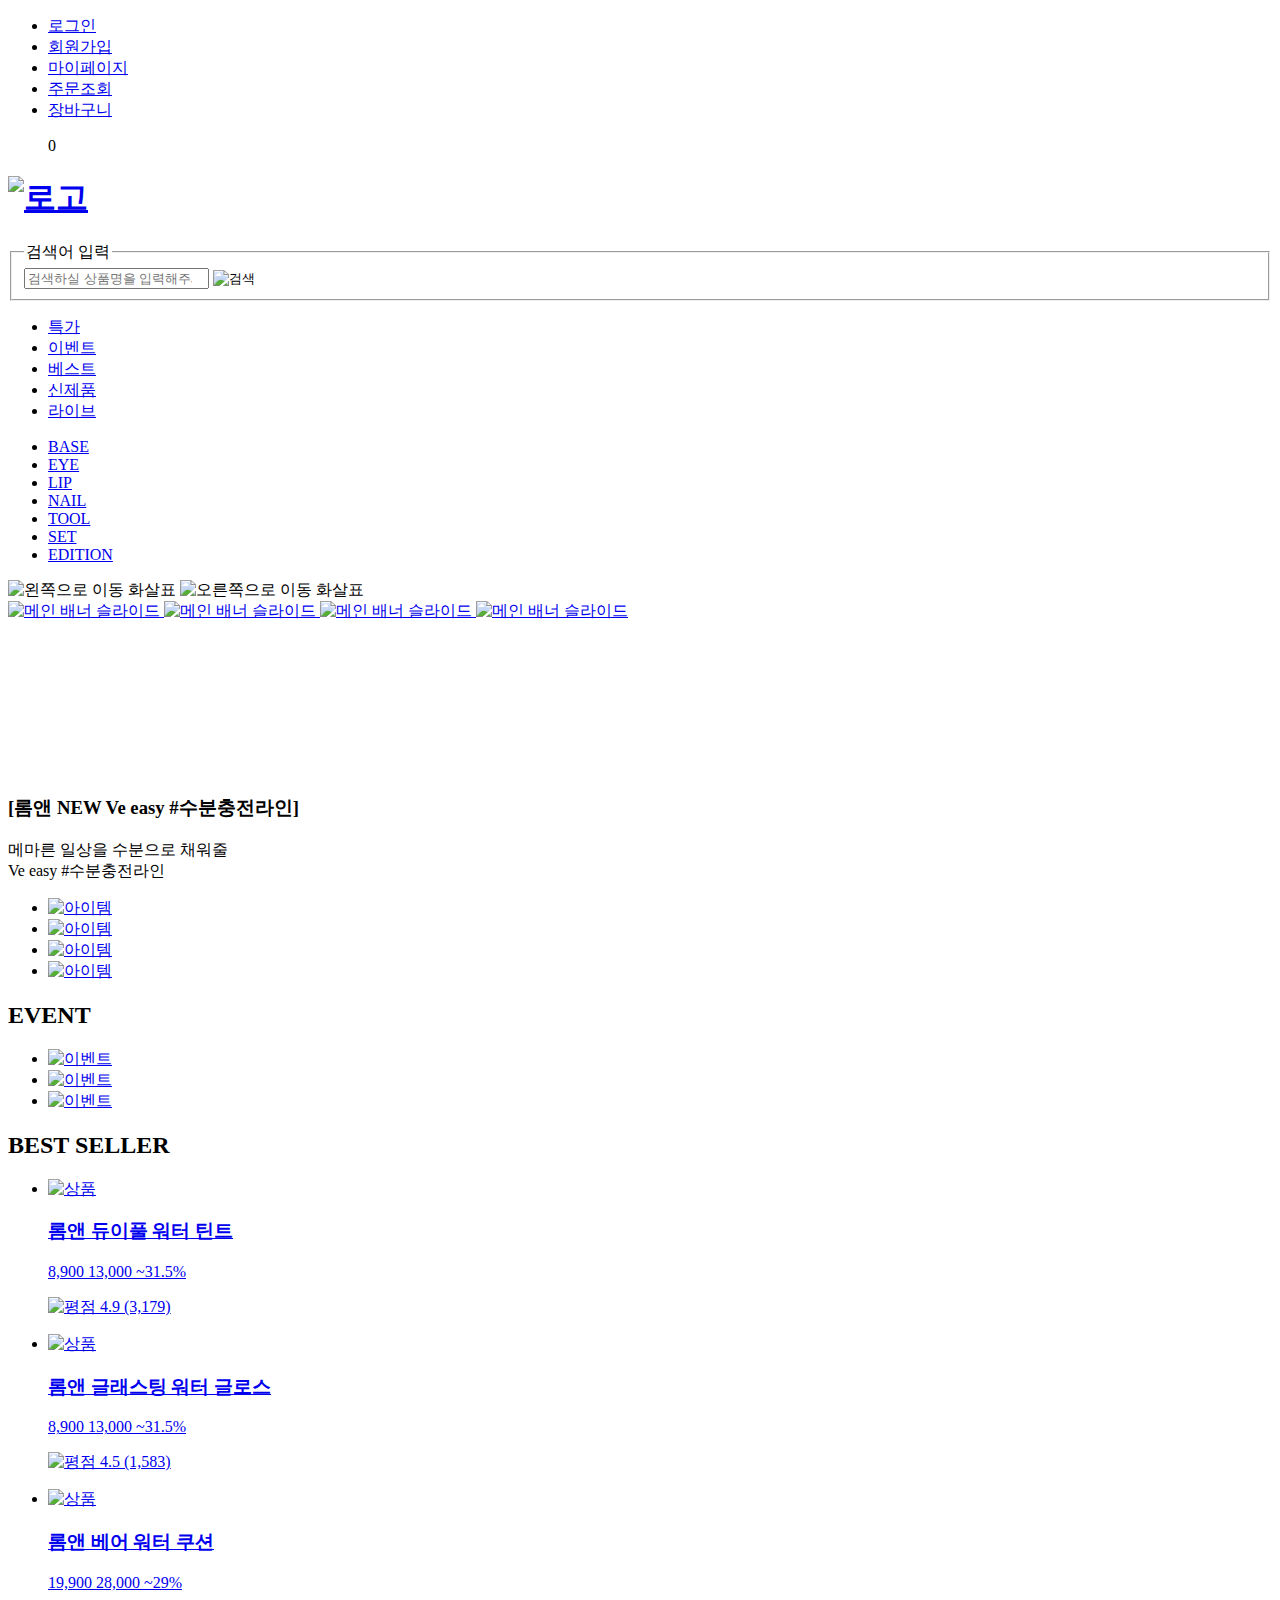
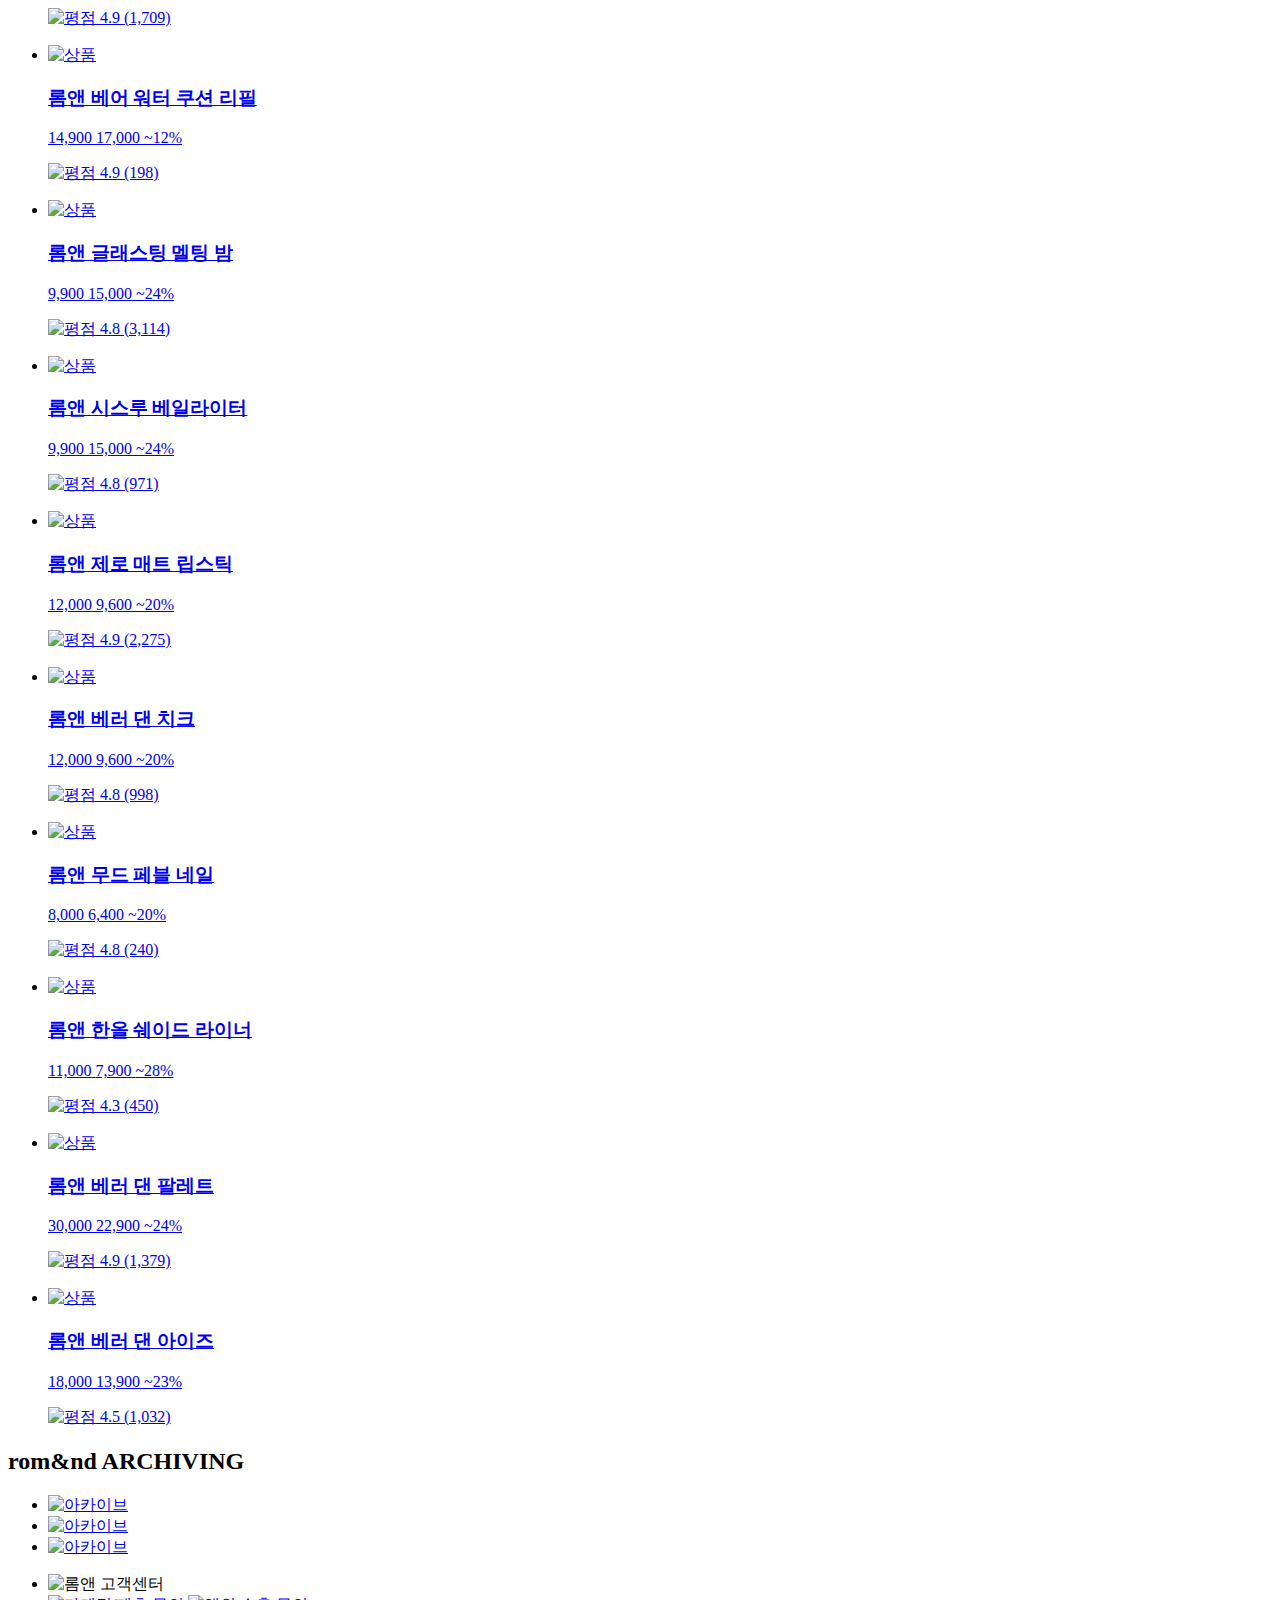
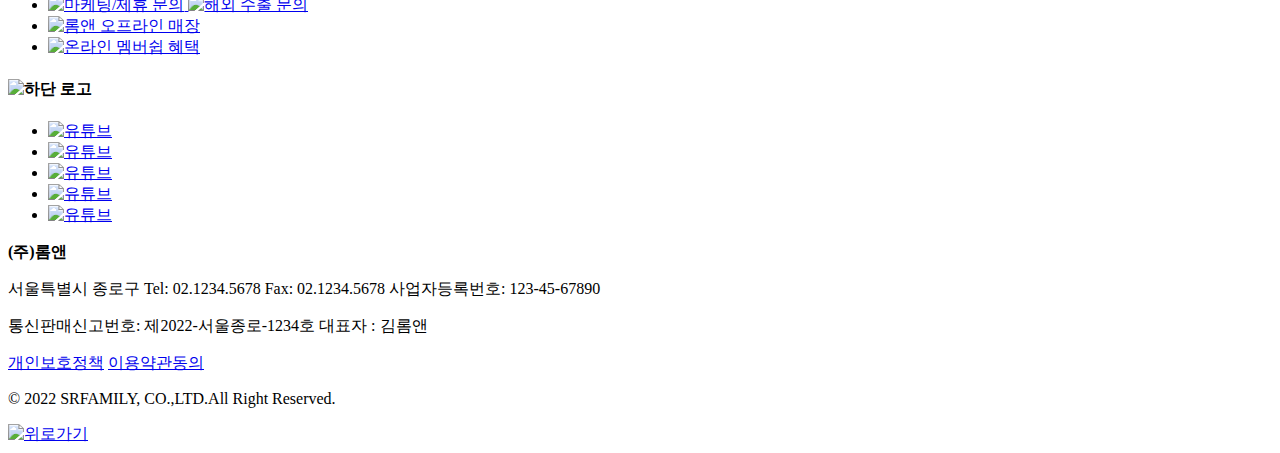
==== index.html @ a65cdbbd "Add files via upload" ====
<!DOCTYPE html>
<html lang="ko">

<head>
  <meta charset="UTF-8">
  <meta http-equiv="X-UA-Compatible" content="IE=edge">
  <meta name="viewport" content="width=device-width, initial-scale=1.0">
  <title>롬앤</title>
  <link rel="stylesheet" href="css/reset.css">
  <link rel="stylesheet" href="css/header.css">
  <link rel="stylesheet" href="css/footer.css">
  <link rel="stylesheet" href="css/index.css">

  <link rel="preconnect" href="https://fonts.googleapis.com">
  <link rel="preconnect" href="https://fonts.gstatic.com" crossorigin>
  <link href="https://fonts.googleapis.com/css2?family=Nanum+Gothic&display=swap" rel="stylesheet">

  <script src="js/jquery-3.6.3.min.js"></script>
  <script src="js/main.js"></script>
  <script src="js/index.js"></script>
</head>

<body>
  <!-- header 영역 시작 -->
  <header>
    <div id="gnb_top">
      <nav id="gnb_top_inner">
        <ul>
          <li>
            <a href="login.html">로그인</a>
          </li>
          <li>
            <a href="join.html">회원가입</a>
          </li>
          <li>
            <a href="#">마이페이지</a>
          </li>
          <li>
            <a href="#">주문조회</a>
          </li>
          <li class="basket">
            <a href="#">장바구니</a>
            <div class="basket_circle">
              <p>0</p>
            </div>
          </li>
        </ul>
      </nav>
    </div>

    <div id="header_top">
      <div id="header_top_inner">
        <div id="header_top_first">
          <h1>
            <a href="index.html">
              <img src="images/logo.png" alt="로고">
            </a>
          </h1>

          <div id="header_search_area">
            <fieldset>
              <legend>검색어 입력</legend>
              <form action="#">
                <input type="search" class="saerch_bar" placeholder="검색하실 상품명을 입력해주세요">
                <input type="image" src="images/loupe.png" alt="검색" class="search_img">
              </form>
            </fieldset>
          </div>

          <ul>
            <li><a href="#">특가</a></li>
            <li><a href="#">이벤트</a></li>
            <li><a href="#">베스트</a></li>
            <li><a href="#">신제품</a></li>
            <li><a href="#">라이브</a></li>
          </ul>
        </div>
        <div id="header_top_second">
          <ul>
            <li><a href="category.html">BASE</a></li>
            <li><a href="#">EYE</a></li>
            <li><a href="#">LIP</a></li>
            <li><a href="#">NAIL</a></li>
            <li><a href="#">TOOL</a></li>
            <li><a href="#">SET</a></li>
            <li><a href="#">EDITION</a></li>
          </ul>
        </div>
      </div>
    </div>
  </header>
  <!-- header 영역 종료 -->

  <!-- content 영역 시작 -->
  <section id="banner_slider">
    <div class="slide_box">
      <img class="arrow left_arrow" src="images/left-arrow.png" alt="왼쪽으로 이동 화살표">
      <img class="arrow right_arrow" src="images/right-arrow.png" alt="오른쪽으로 이동 화살표">

      <div class="slide">
        <a href="#">
          <img src="images/main_banner_slider_01.jpeg" alt="메인 배너 슬라이드">
        </a>
        <a href="#">
          <img src="images/main_banner_slider_02.jpeg" alt="메인 배너 슬라이드">
        </a>
        <a href="#">
          <img src="images/main_banner_slider_03.jpeg" alt="메인 배너 슬라이드">
        </a>
        <a href="#">
          <img src="images/main_banner_slider_04.jpeg" alt="메인 배너 슬라이드">
        </a>
      </div>
    </div>
  </section>

  <section id="banner_slider2">
    <div id="banner_slider2_inner">
      <article id="youtube_area">
        <iframe src="https://www.youtube.com/embed/dQ9LMAcHzP8" title="YouTube video player" frameborder="0"
          allow="accelerometer; autoplay; clipboard-write; encrypted-media; gyroscope; picture-in-picture; web-share"
          allowfullscreen></iframe>
      </article>

      <div id="banner_slider2_header">
        <h3>[롬앤 NEW Ve easy #수분충전라인]</h3>
        <p>
          메마른 일상을 수분으로 채워줄
          <br>
          Ve easy #수분충전라인
        </p>
      </div>

      <div id="banner_slider2_content">
        <ul>
          <li>
            <a href="#">
              <img src="images/main_banner_slider2_01.jpeg" alt="아이템">
            </a>
          </li>
          <li>
            <a href="#">
              <img src="images/main_banner_slider2_02.jpeg" alt="아이템">
            </a>
          </li>
          <li>
            <a href="#">
              <img src="images/main_banner_slider2_03.jpeg" alt="아이템">
            </a>
          </li>
          <li>
            <a href="#">
              <img src="images/main_banner_slider2_04.jpeg" alt="아이템">
            </a>
          </li>
        </ul>
      </div>
    </div>
  </section>

  <section id="event">
    <h2>EVENT</h2>
    <ul>
      <li>
        <a href="#">
          <img src="images/event_01.jpeg" alt="이벤트">
        </a>
      </li>
      <li>
        <a href="#">
          <img src="images/event_02.png" alt="이벤트">
        </a>
      </li>
      <li>
        <a href="#">
          <img src="images/event_03.jpeg" alt="이벤트">
        </a>
      </li>
    </ul>
  </section>

  <section id="best_seller">
    <h2>BEST SELLER</h2>

    <ul>
      <li>
        <a href="#">
          <img src="images/product_01.jpeg" alt="상품">
          <div class="product_info">
            <h3 class="best_seller_title">롬앤 듀이풀 워터 틴트</h3>
            <p class="best_seller_content">
              <span class="discount_price">8,900</span>
              <span class="origin_price">13,000</span>
              <span class="discount">~31.5%</span>
            </p>
            <p class="best_seller_rating">
              <img src="images/star.png" alt="평점">
              <span>4.9 (3,179)</span>
            </p>
          </div>
        </a>
      </li>
      <li>
        <a href="#">
          <img src="images/product_02.jpeg" alt="상품">
          <div class="product_info">
            <h3 class="best_seller_title">롬앤 글래스팅 워터 글로스</h3>
            <p class="best_seller_content">
              <span class="discount_price">8,900</span>
              <span class="origin_price">13,000</span>
              <span class="discount">~31.5%</span>
            </p>
            <p class="best_seller_rating">
              <img src="images/star.png" alt="평점">
              <span>4.5 (1,583)</span>
            </p>
          </div>
        </a>
      </li>
      <li>
        <a href="product1.html">
          <img src="images/product_03.jpeg" alt="상품">
          <div class="product_info">
            <h3 class="best_seller_title">롬앤 베어 워터 쿠션</h3>
            <p class="best_seller_content">
              <span class="discount_price">19,900</span>
              <span class="origin_price">28,000</span>
              <span class="discount">~29%</span>
            </p>
            <p class="best_seller_rating">
              <img src="images/star.png" alt="평점">
              <span>4.9 (1,709)</span>
            </p>
          </div>
        </a>
      </li>
      <li>
        <a href="#">
          <img src="images/product_04.jpeg" alt="상품">
          <div class="product_info">
            <h3 class="best_seller_title">롬앤 베어 워터 쿠션 리필</h3>
            <p class="best_seller_content">
              <span class="discount_price">14,900</span>
              <span class="origin_price">17,000</span>
              <span class="discount">~12%</span>
            </p>
            <p class="best_seller_rating">
              <img src="images/star.png" alt="평점">
              <span>4.9 (198)</span>
            </p>
          </div>
        </a>
      </li>
      <li>
        <a href="#">
          <img src="images/Bestimg05.jpg" alt="상품">
          <div class="product_info">
            <h3 class="best_seller_title">롬앤 글래스팅 멜팅 밤</h3>
            <p class="best_seller_content">
              <span class="discount_price">9,900</span>
              <span class="origin_price">15,000</span>
              <span class="discount">~24%</span>
            </p>
            <p class="best_seller_rating">
              <img src="images/star.png" alt="평점">
              <span>4.8 (3,114)</span>
            </p>
          </div>
        </a>
      </li>
      <li>
        <a href="#">
          <img src="images/Bestimg06.jpg" alt="상품">
          <div class="product_info">
            <h3 class="best_seller_title">롬앤 시스루 베일라이터</h3>
            <p class="best_seller_content">
              <span class="discount_price">9,900</span>
              <span class="origin_price">15,000</span>
              <span class="discount">~24%</span>
            </p>
            <p class="best_seller_rating">
              <img src="images/star.png" alt="평점">
              <span>4.8 (971)</span>
            </p>
          </div>
        </a>
      </li>
      <li>
        <a href="#">
          <img src="images/Bestimg07.jpg" alt="상품">
          <div class="product_info">
            <h3 class="best_seller_title">롬앤 제로 매트 립스틱</h3>
            <p class="best_seller_content">
              <span class="discount_price">12,000</span>
              <span class="origin_price">9,600</span>
              <span class="discount">~20%</span>
            </p>
            <p class="best_seller_rating">
              <img src="images/star.png" alt="평점">
              <span>4.9 (2,275)</span>
            </p>
          </div>
        </a>
      </li>
      <li>
        <a href="#">
          <img src="images/Bestimg08.jpg" alt="상품">
          <div class="product_info">
            <h3 class="best_seller_title">롬앤 베러 댄 치크</h3>
            <p class="best_seller_content">
              <span class="discount_price">12,000</span>
              <span class="origin_price">9,600</span>
              <span class="discount">~20%</span>
            </p>
            <p class="best_seller_rating">
              <img src="images/star.png" alt="평점">
              <span>4.8 (998)</span>
            </p>
          </div>
        </a>
      </li>
      <li>
        <a href="#">
          <img src="images/Bestimg09.jpg" alt="상품">
          <div class="product_info">
            <h3 class="best_seller_title">롬앤 무드 페블 네일</h3>
            <p class="best_seller_content">
              <span class="discount_price">8,000</span>
              <span class="origin_price">6,400</span>
              <span class="discount">~20%</span>
            </p>
            <p class="best_seller_rating">
              <img src="images/star.png" alt="평점">
              <span>4.8 (240)</span>
            </p>
          </div>
        </a>
      </li>
      <li>
        <a href="#">
          <img src="images/Bestimg10.jpg" alt="상품">
          <div class="product_info">
            <h3 class="best_seller_title">롬앤 한올 쉐이드 라이너</h3>
            <p class="best_seller_content">
              <span class="discount_price">11,000</span>
              <span class="origin_price">7,900</span>
              <span class="discount">~28%</span>
            </p>
            <p class="best_seller_rating">
              <img src="images/star.png" alt="평점">
              <span>4.3 (450)</span>
            </p>
          </div>
        </a>
      </li>
      <li>
        <a href="#">
          <img src="images/Bestimg15.jpg" alt="상품">
          <div class="product_info">
            <h3 class="best_seller_title">롬앤 베러 댄 팔레트</h3>
            <p class="best_seller_content">
              <span class="discount_price">30,000</span>
              <span class="origin_price">22,900</span>
              <span class="discount">~24%</span>
            </p>
            <p class="best_seller_rating">
              <img src="images/star.png" alt="평점">
              <span>4.9 (1,379)</span>
            </p>
          </div>
        </a>
      </li>
      <li>
        <a href="#">
          <img src="images/Bestimg18.jpg" alt="상품">
          <div class="product_info">
            <h3 class="best_seller_title">롬앤 베러 댄 아이즈</h3>
            <p class="best_seller_content">
              <span class="discount_price">18,000</span>
              <span class="origin_price">13,900</span>
              <span class="discount">~23%</span>
            </p>
            <p class="best_seller_rating">
              <img src="images/star.png" alt="평점">
              <span>4.5 (1,032)</span>
            </p>
          </div>
        </a>
      </li>
    </ul>
  </section>

  <section id="archiving">
    <h2>rom&nd ARCHIVING</h2>
    <ul>
      <li>
        <a href="#">
          <img src="images/archiving_01.jpeg" alt="아카이브">
        </a>
      </li>
      <li>
        <a href="#">
          <img src="images/archiving_02.jpeg" alt="아카이브">
        </a>
      </li>
      <li>
        <a href="#">
          <img src="images/archiving_03.jpeg" alt="아카이브">
        </a>
      </li>
    </ul>
  </section>
  <!-- content 영역 종료 -->

  <!-- footer 영역 시작 -->
  <footer>
    <section id="customer">
      <div id="customer_inner">
        <ul>
          <li>
            <img src="images/footer_info.png" alt="롬앤 고객센터">
          </li>
          <li>
            <a href="#">
              <img src="images/marketing.png" alt="마케팅/제휴 문의">
            </a>
            <a href="#">
              <img src="images/global_expert.png" alt="해외 수출 문의">
            </a>
          </li>
          <li>
            <a href="#">
              <img src="images/rmd_footer_store.jpg" alt="롬앤 오프라인 매장">
            </a>
          </li>
          <li>
            <a href="#">
              <img src="images/rmd_footer_benefit.jpg" alt="온라인 멤버쉽 혜택">
            </a>
          </li>
        </ul>
      </div>
    </section>

    <div id="footer_copy_area">
      <div id="footer_copy_inner">
        <div id="sns_info">
          <h4>
            <img src="images/rmd_footer_logo.jpg" alt="하단 로고">
          </h4>
          <ul>
            <li>
              <a href="#">
                <img src="images/youtube_box_3.png" alt="유튜브">
              </a>
            </li>
            <li>
              <a href="#">
                <img src="images/footer_sns_insta.jpg" alt="유튜브">
              </a>
            </li>
            <li>
              <a href="#">
                <img src="images/footer_sns_blog.jpg" alt="유튜브">
              </a>
            </li>
            <li>
              <a href="#">
                <img src="images/footer_sns_facebook.jpg" alt="유튜브">
              </a>
            </li>
            <li>
              <a href="#">
                <img src="images/footer_sns_katalk.jpg" alt="유튜브">
              </a>
            </li>
          </ul>
        </div>
        <div id="company_info">
          <p class="company_title">
            <strong>(주)롬앤</strong>
          </p>
          <p class="company_content">
            서울특별시 종로구 Tel: 02.1234.5678 Fax: 02.1234.5678 사업자등록번호: 123-45-67890
          </p>
          <p class="company_content">
            통신판매신고번호: 제2022-서울종로-1234호 대표자 : 김롬앤
          </p>
          <div id="company_policy">
            <a href="#">개인보호정책</a>
            <a href="#">이용약관동의</a>
          </div>
          <p class="company_copy">
            &copy; 2022 SRFAMILY, CO.,LTD.All Right Reserved.
          </p>
        </div>
      </div>
    </div>
  </footer>
  <!-- footer 영역 시작 -->

  <!-- arrow 영역 시작 -->
  <div id="arrow">
    <a href="#">
      <img src="images/upload.png" alt="위로가기">
    </a>
  </div>
  <!-- arrow 영역 종료 -->
</body>

</html>
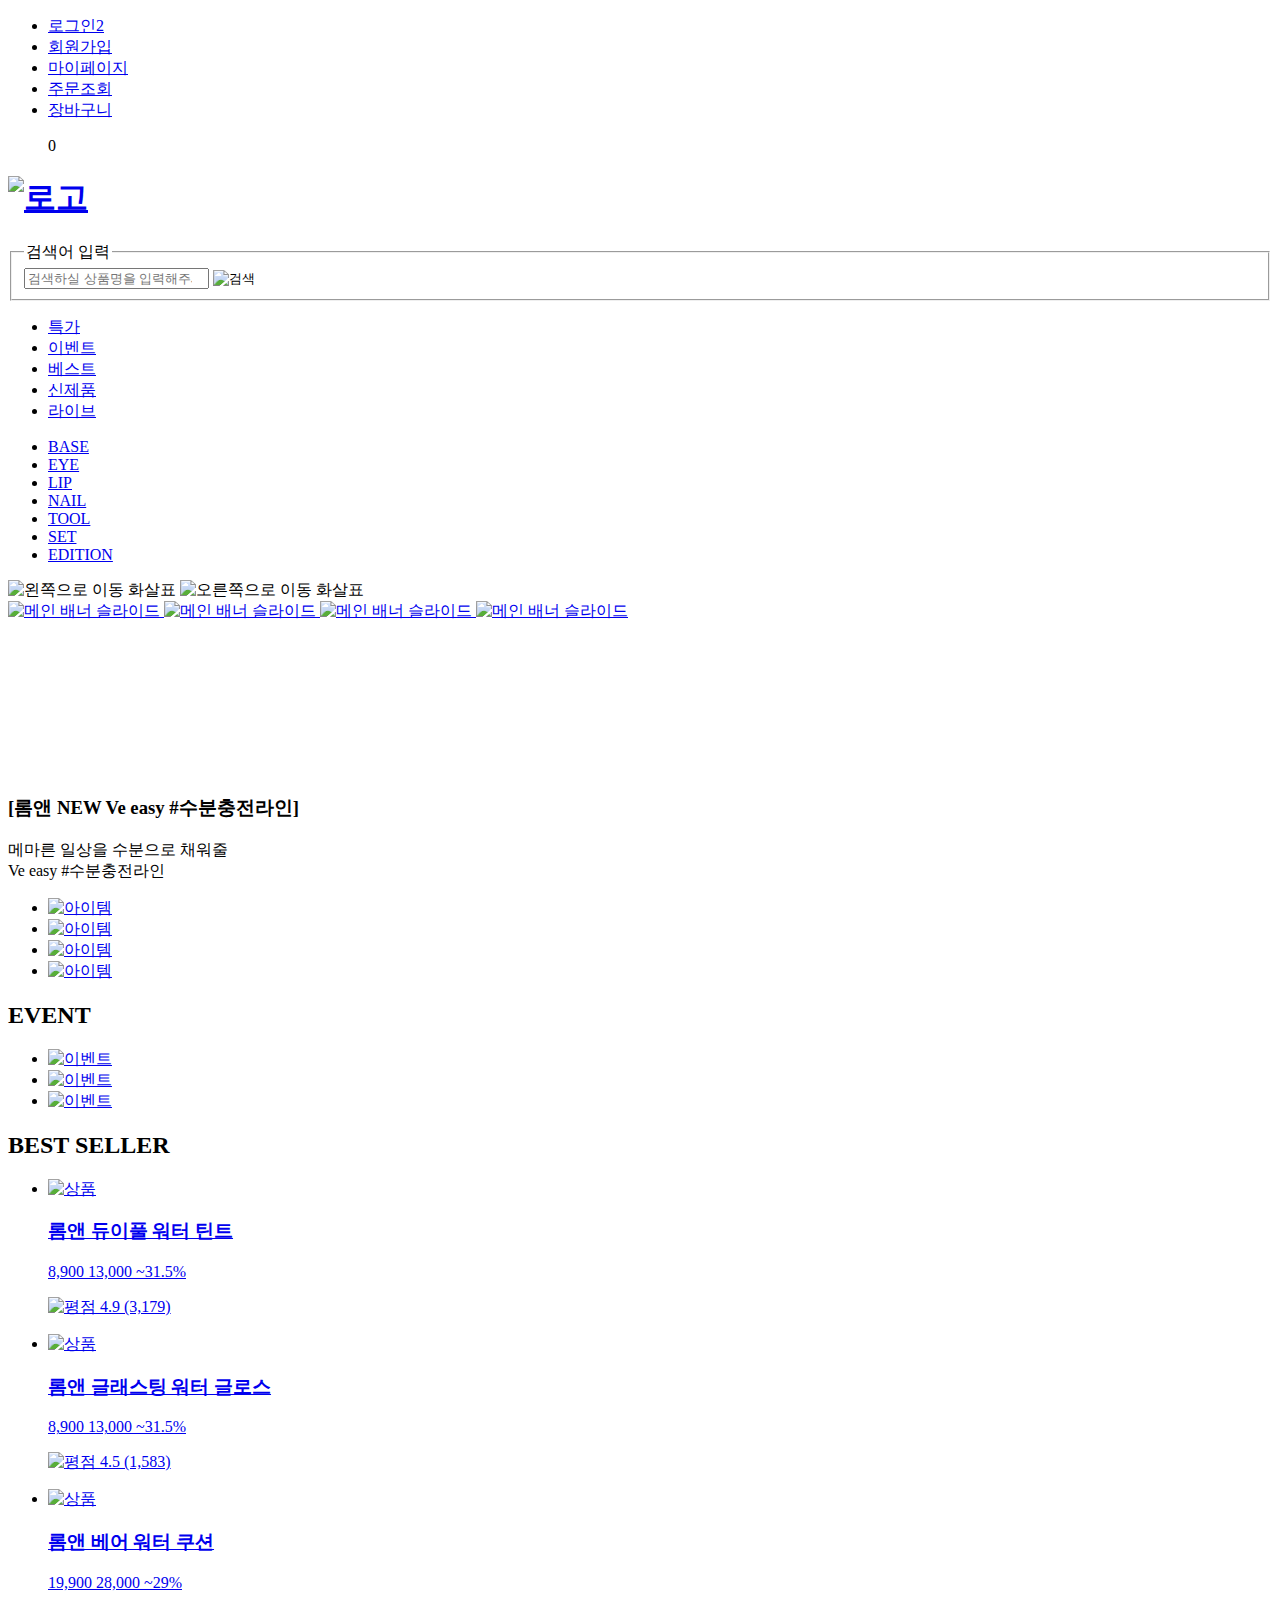
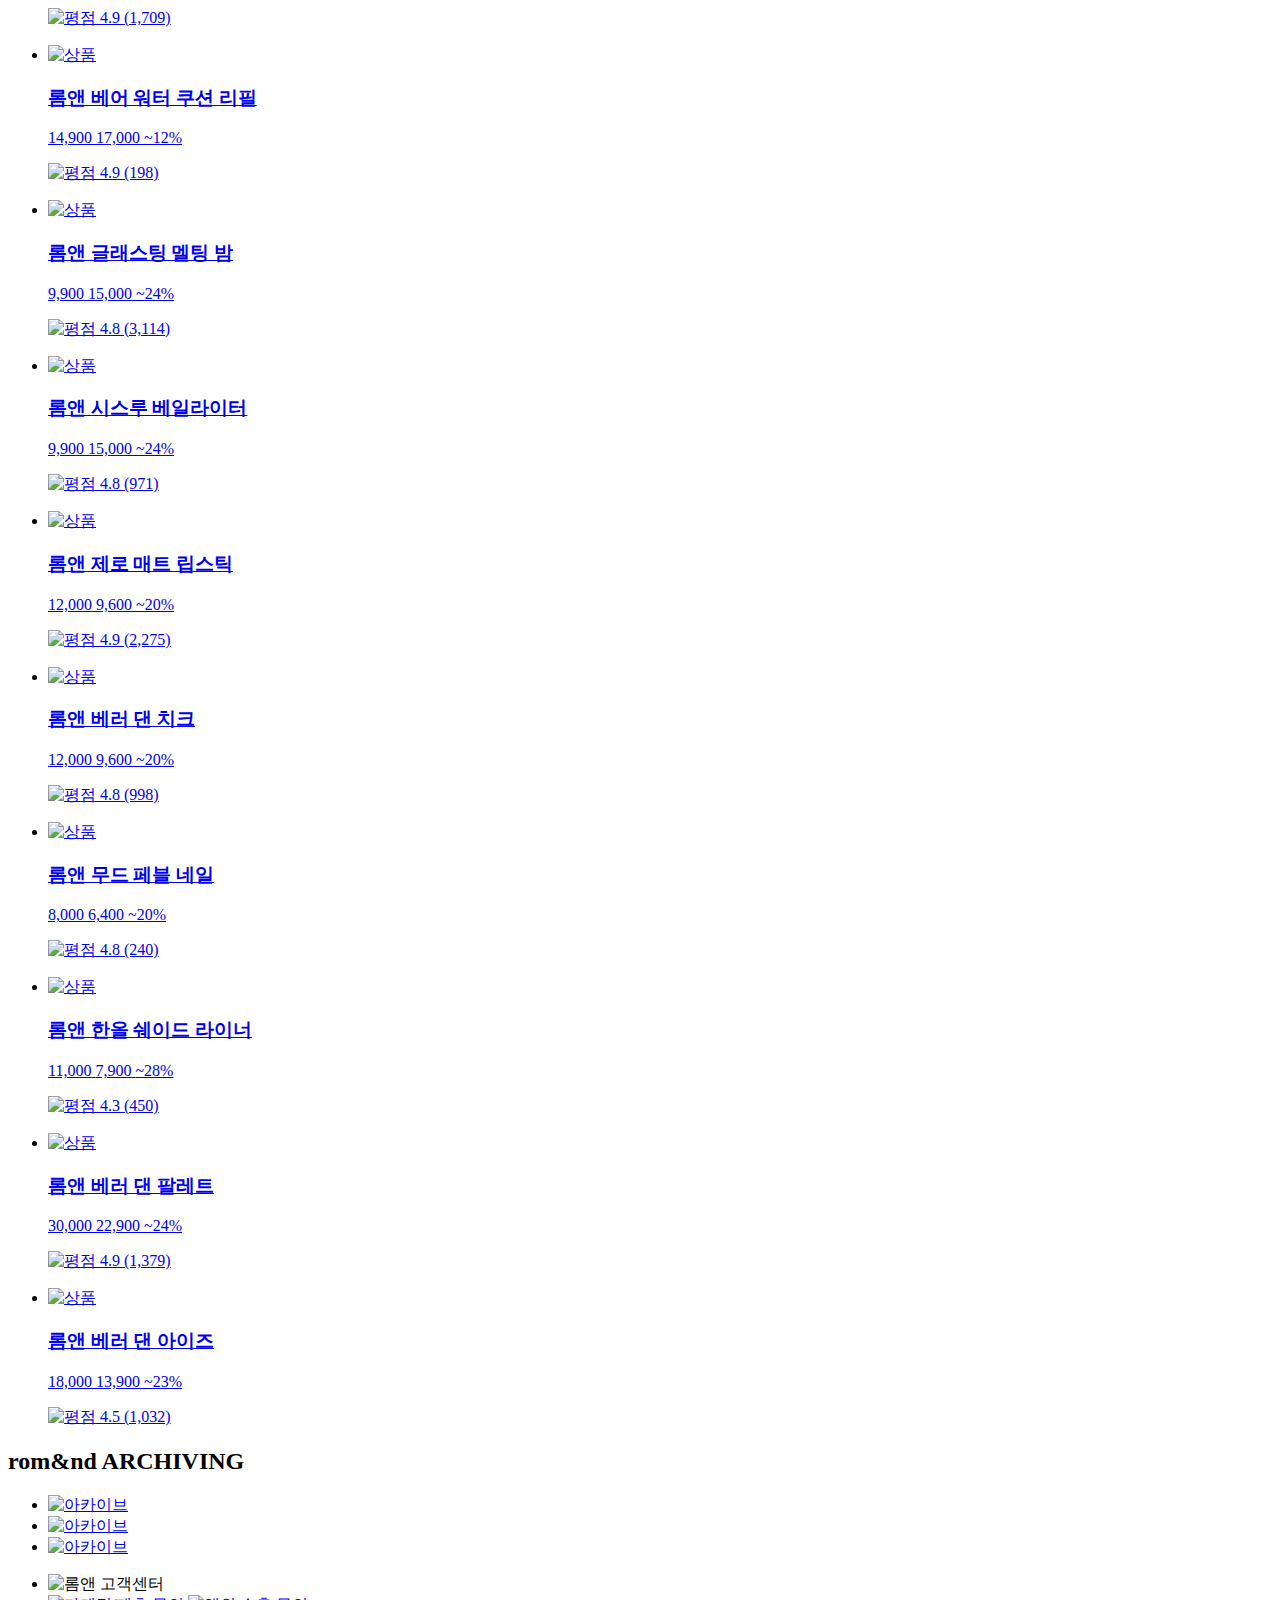
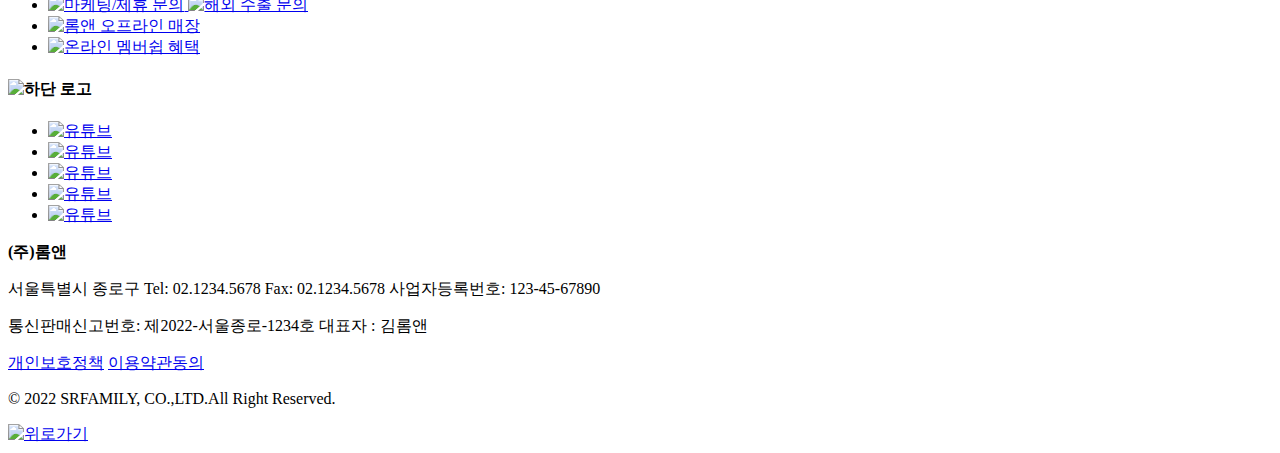
==== commit b47ab926: "로그인 > 로그인2로 바꿈" ====
--- a/index.html
+++ b/index.html
@@ -27,7 +27,7 @@
       <nav id="gnb_top_inner">
         <ul>
           <li>
-            <a href="login.html">로그인</a>
+            <a href="login.html">로그인2</a>
           </li>
           <li>
             <a href="join.html">회원가입</a>
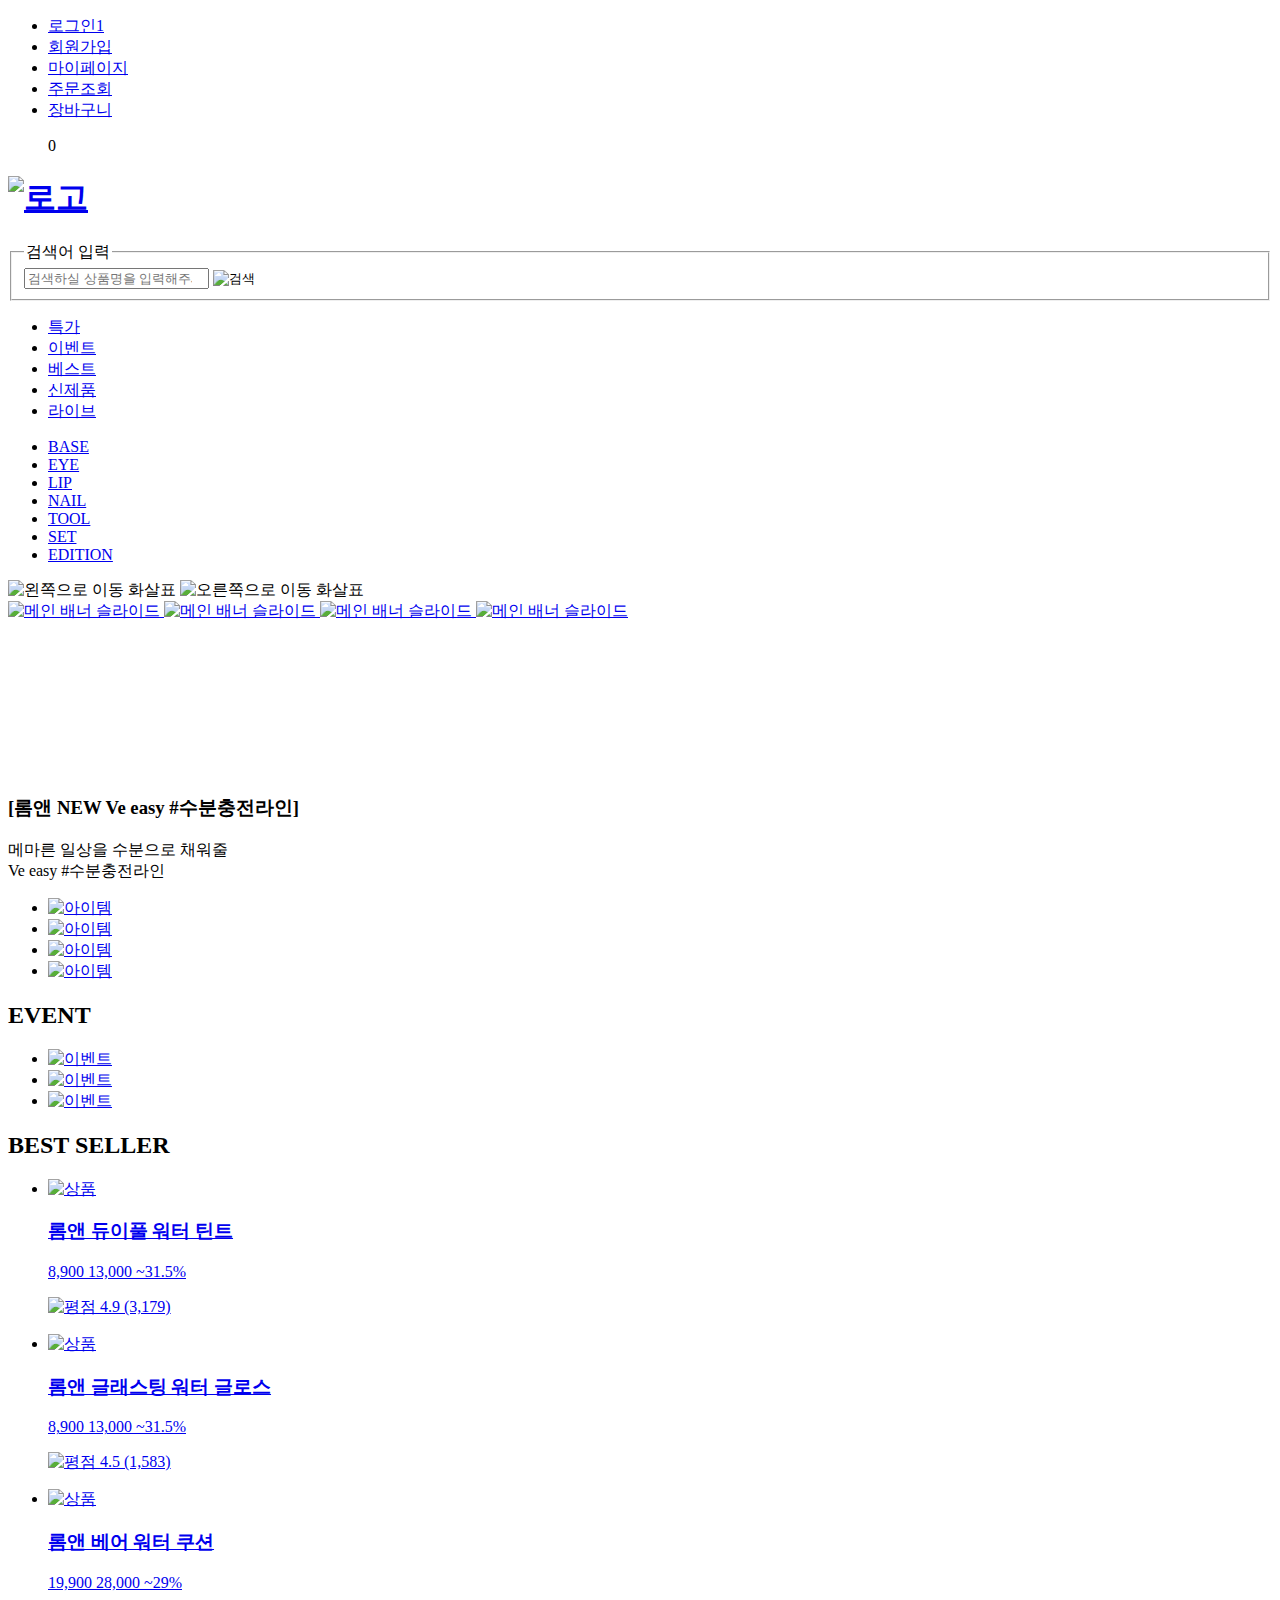
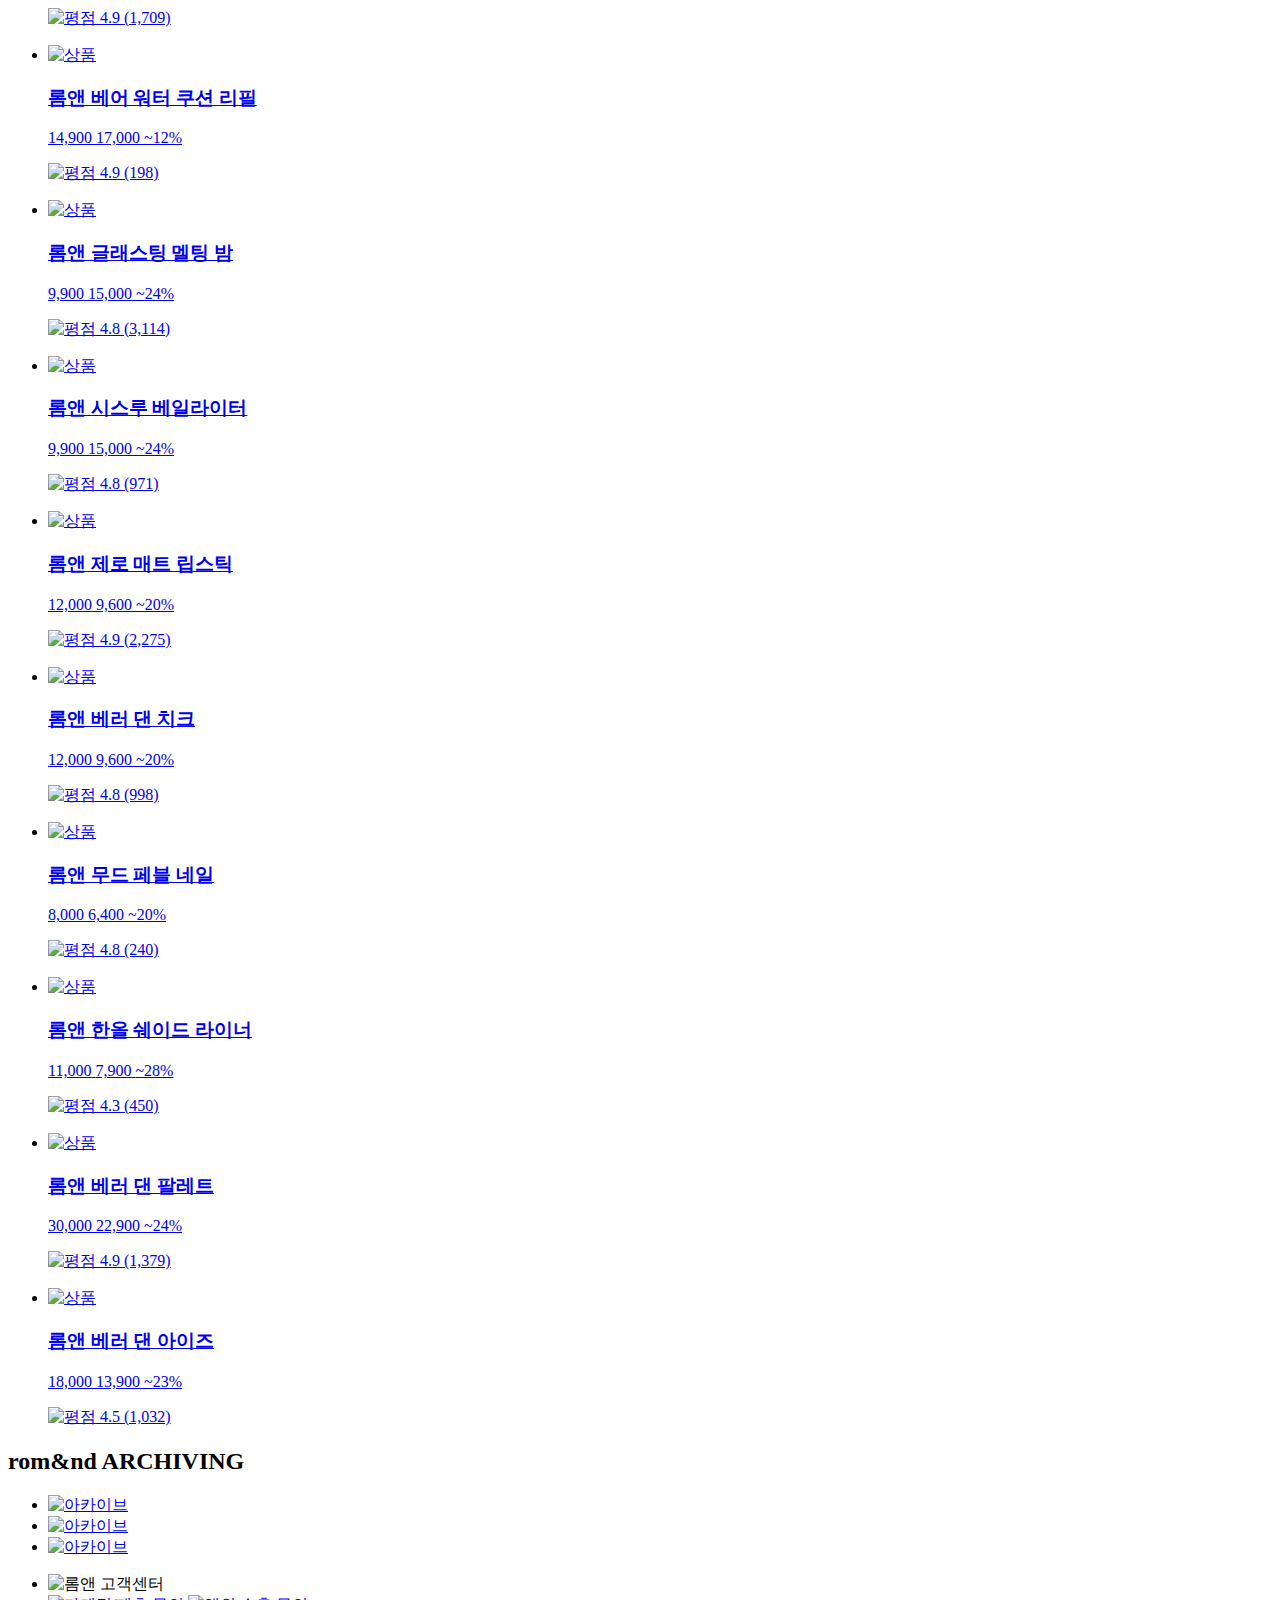
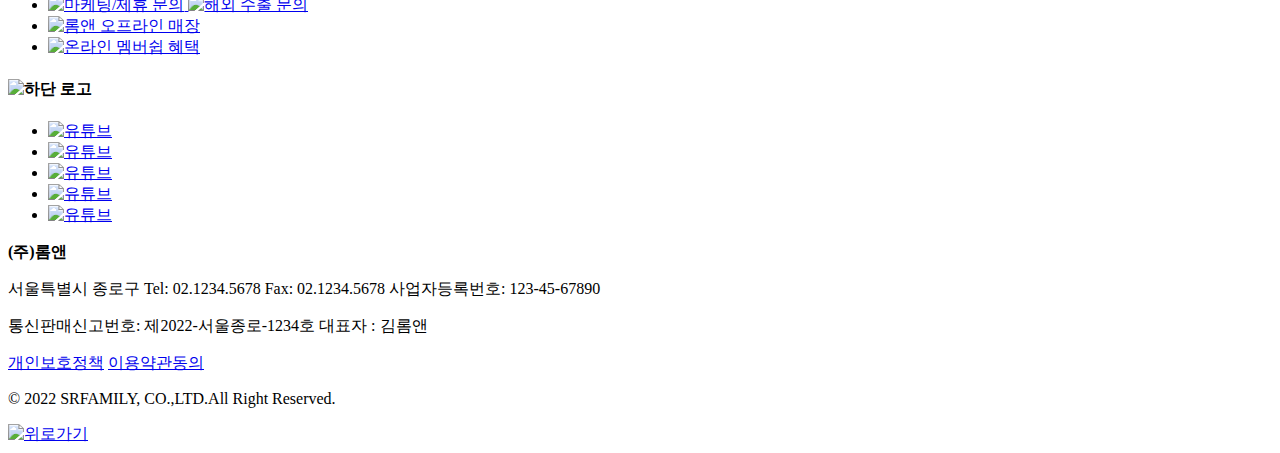
==== commit aaa3559e: "tnwjd" ====
--- a/index.html
+++ b/index.html
@@ -27,7 +27,7 @@
       <nav id="gnb_top_inner">
         <ul>
           <li>
-            <a href="login.html">로그인2</a>
+            <a href="login.html">로그인1</a>
           </li>
           <li>
             <a href="join.html">회원가입</a>
